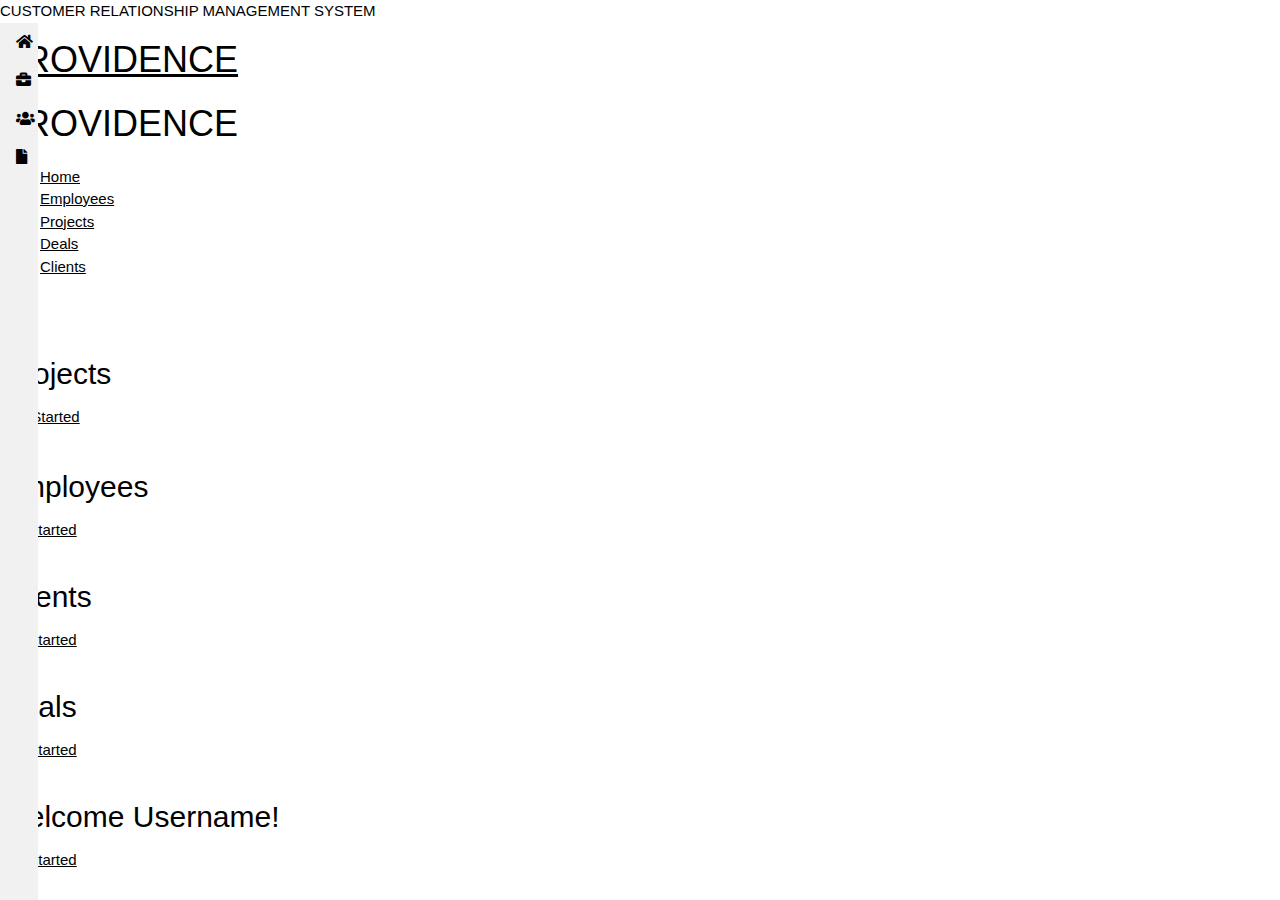
==== index.html @ 1da392ac "1" ====
<!DOCTYPE html>
<html lang="en">

<head>
  <meta charset="UTF-8" />
  <meta name="viewport" content="width=device-width, initial-scale=1.0" />

  <!-- Favicon -->
  <link rel="shortcut icon" href="./images/favicon.ico" type="image/x-icon"  />

  <!-- Google Fonts -->
  <link href="https://fonts.googleapis.com/css2?family=Poppins:wght@400;500;700;900&display=swap" rel="stylesheet" />

  <!-- Font Awesome -->
  <link rel="stylesheet" href="https://cdnjs.cloudflare.com/ajax/libs/font-awesome/5.15.1/css/all.min.css" />

  <!-- Glidejs StyleSheet -->
  <link rel="stylesheet" href="https://cdnjs.cloudflare.com/ajax/libs/Glide.js/3.4.1/css/glide.core.min.css" />

  <!-- Animate CSS -->
  <link rel="stylesheet" href="https://cdnjs.cloudflare.com/ajax/libs/animate.css/4.1.1/animate.min.css">
  <link rel="stylesheet" href="https://www.w3schools.com/w3css/4/w3.css">
  <!-- StyleSheet -->
  <link rel="stylesheet" href="./styles/indexStyles.css" />
  <link rel="stylesheet" href="./styles/main.css" />
  <title>PROVIDENCE</title>
  
</head>

<body>
  <div id="pre-loader">
    <div class="loader"></div>
  </div>

  <div class="adverts">
    <span>CUSTOMER RELATIONSHIP MANAGEMENT SYSTEM</span>
  </div>

  <div class="w3-sidebar w3-light-grey w3-bar-block" style="width:3%">
    <span><a href="products.html" class="w3-bar-item w3-button"><i class="fas fa-home"></i></a></span>
    <span><a href="projects.html" class="w3-bar-item w3-button"><i class="fas fa-briefcase"></i></a></span>
    <span><a href="employees.html" class="w3-bar-item w3-button"><i class="fas fa-users"></i></a></span>
    <span><a href="deals.html" class="w3-bar-item w3-button"><i class="fas fa-file"></i></a></span>
</div>

  <!-- Header -->
  <header id="home" class="header">
    <nav class="navigation">
      <div class="nav-center container">
        <a href="index.html" class="logo">
          <h1>PRO<span>VIDENCE</span></h1>
        </a>

        <div class="nav-menu">
          <div class="nav-top">
            <div class="logo">
              <h1>PROVI<span>DENCE</span></h1>
            </div>
          </div>

          <ul class="nav-list">
            <li class="nav-item">
              <a href="index.html" class="nav-link">Home</a>
            </li>

            <li class="nav-item">
              <a href="employees.html" class="nav-link">Employees</a>
            </li>

            <li class="nav-item">
              <a href="projects.html" class="nav-link">Projects</a>
            </li>

            <li class="nav-item">
              <a href="deals.html" class="nav-link">Deals</a>
            </li>

            <li class="nav-item">
              <a href="clients.html" class="nav-link">Clients</a>
            </li>

          </ul>
        </div>

        <div class="nav-icons">
          <span><a href="login.html"><i class="fas fa-user"></i></a></span>
        </div>
      </div>
    </nav>
  </header>
  
  <!-- Page Content -->
  <div style="margin-left:25%">
    <div class="w3-container"></div></div>
    
        <div class="product-center container">
            <div class="product">
      <div class="category-box">
        <img src=".\images\1.jpg" alt="">
        <div class="content" style="padding: 3px;">
          <h2>Projects</h2>
          <a href="projects.html">Get Started</a>
        </div>
      </div>
      <div class="category-box">
        <img src=".\images\2.jpg" alt="">
        <div class="content">
          <h2>Employees</h2>
          <a href="employees.html">Get Started</a>
        </div>
      </div>
      <div class="category-box">
        <img src=".\images\4.jpg" alt="">
        <div class="content">
          <h2>Clients</h2>
          <a href="clients.html">Get Started</a>
        </div>
      </div>
      <div class="category-box">
        <img src=".\images\6.jpg" alt="">
        <div class="content">
          <h2>Deals</h2>
          <a href="deals.html">Get Started</a>
        </div>
      </div>
      <div class="category-box">
        <img src=".\images\2.jpg" alt="">
        <div class="content">
          <h2>Welcome Username!</h2>
          <a href="employees.html">Get Started</a>
        </div>
      </div>
      
        </div>
    </div>

  <!-- Glidejs Script -->
  <script src="https://cdnjs.cloudflare.com/ajax/libs/Glide.js/3.4.1/glide.min.js"></script>

  <!-- Custom Script -->
  <script src="./js/index.js"></script>
</body>

</html>
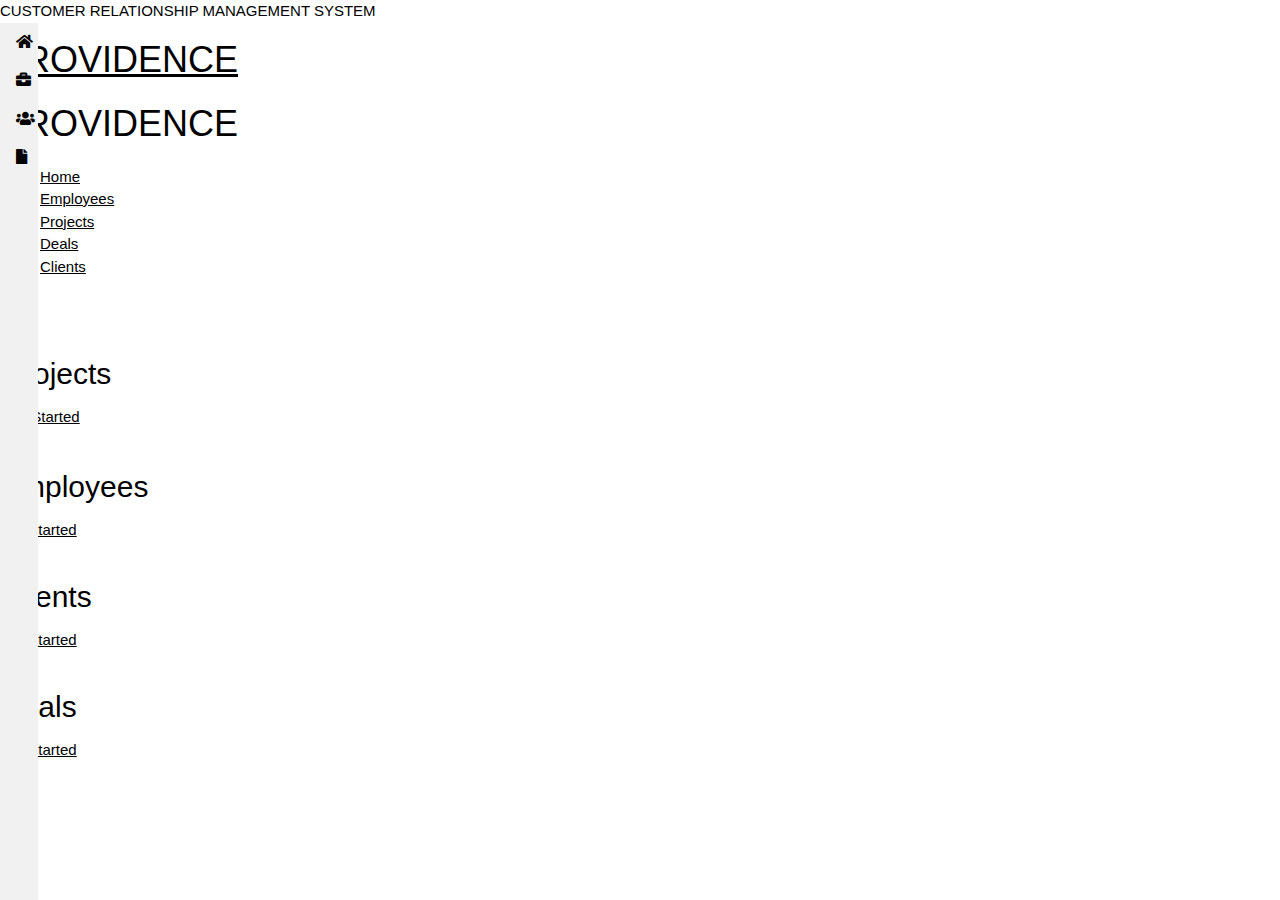
==== commit 6b9f876d: "-" ====
--- a/index.html
+++ b/index.html
@@ -123,14 +123,6 @@
           <a href="deals.html">Get Started</a>
         </div>
       </div>
-      <div class="category-box">
-        <img src=".\images\2.jpg" alt="">
-        <div class="content">
-          <h2>Welcome Username!</h2>
-          <a href="employees.html">Get Started</a>
-        </div>
-      </div>
-      
         </div>
     </div>
 
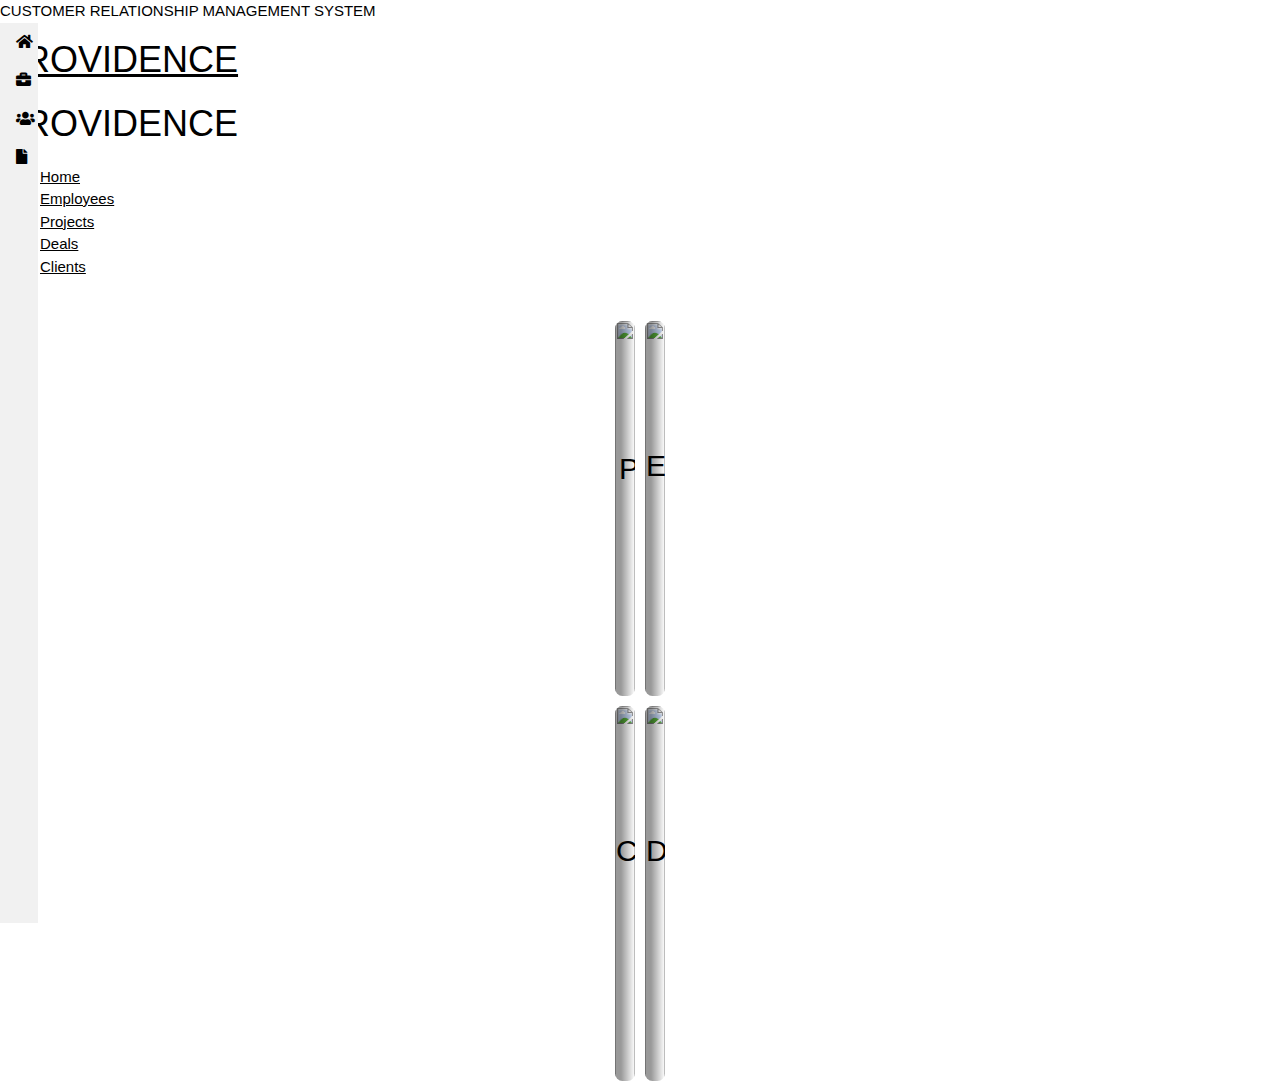
==== commit 43a43787: "+" ====
--- a/index.html
+++ b/index.html
@@ -37,7 +37,7 @@
   </div>
 
   <div class="w3-sidebar w3-light-grey w3-bar-block" style="width:3%">
-    <span><a href="products.html" class="w3-bar-item w3-button"><i class="fas fa-home"></i></a></span>
+    <span><a href="index.html" class="w3-bar-item w3-button"><i class="fas fa-home"></i></a></span>
     <span><a href="projects.html" class="w3-bar-item w3-button"><i class="fas fa-briefcase"></i></a></span>
     <span><a href="employees.html" class="w3-bar-item w3-button"><i class="fas fa-users"></i></a></span>
     <span><a href="deals.html" class="w3-bar-item w3-button"><i class="fas fa-file"></i></a></span>
--- a/styles/indexStyles.css
+++ b/styles/indexStyles.css
@@ -0,0 +1,298 @@
+
+  
+  
+  /* ========= Category ========= */
+  .section {
+    padding: 5rem 0;
+  }
+  
+  .category .title {
+    font-size: 2rem;
+    font-weight: 500;
+    text-align: center;
+    margin-bottom: 3rem;
+  }
+  
+  .category-center {
+    display: grid;
+    grid-template-columns: repeat(3, 1fr);
+    gap: 2rem;
+  }
+  
+  .category-box {
+    position: relative;
+    border-radius: 0.5rem;
+    height: 25rem;
+    overflow: hidden;
+    z-index: 1;
+    margin: 5px 5px 5px 5px;
+  }
+  
+  .category-box::after {
+    content: "";
+    position: absolute;
+    width: 100%;
+    height: 100%;
+    top: 0;
+    left: 0;
+    background-image: linear-gradient(
+      to right,
+      rgba(0, 0, 0, 0.4) 30%,
+      transparent
+    );
+    z-index: 2;
+  }
+  
+  .category-box img {
+    height: 27rem;
+    width: 100%;
+    transition: all 500ms linear;
+  }
+  
+  .category-box:hover img {
+    transform: scale(1.1);
+  }
+  
+  .category-box .content {
+    position: absolute;
+    top: 30%;
+    left: 5%;
+    color: var(--white);
+    z-index: 4;
+  }
+  
+  .category-box .content h2 {
+    font-weight: 500;
+    margin-bottom: 0.5rem;
+  }
+  
+  .category-box .content span {
+    display: block;
+    margin-bottom: 1rem;
+  }
+  
+  .category-box .content a {
+    display: inline-block;
+    color: var(--white);
+    text-transform: uppercase;
+    padding: 0.7rem 1.3rem;
+    border: 1px solid var(--white);
+    transition: all 300ms linear;
+  }
+  
+  .category-box:hover a {
+    border: 1px solid var(--black);
+    background-color: var(--black);
+  }
+  
+  @media only screen and (max-width: 1200px) {
+    .category-box .content h2 {
+      font-size: 2rem;
+    }
+  
+    .category-box .content span {
+      font-size: 1.5rem;
+    }
+  
+    .category-box .content a {
+      font-size: 1.5rem;
+      padding: 0.5rem 1.1rem;
+    }
+  }
+  
+  @media only screen and (max-width: 996px) {
+    .category-center {
+      grid-template-columns: repeat(2, 1fr);
+    }
+  }
+  
+  @media only screen and (max-width: 768px) {
+    .category-box {
+      height: 20rem;
+    }
+  }
+  
+  @media only screen and (max-width: 567px) {
+    .category-center {
+      grid-template-columns: 1fr;
+    }
+  
+    .category-box {
+      height: 20rem;
+      max-width: 35rem;
+      margin: 0 auto;
+    }
+  
+    .category-box .content {
+      top: 20%;
+    }
+  }
+  
+  
+  
+  /* ========= product center ========= */
+  
+  .product {
+    display: grid;
+    grid-template-columns: auto auto;
+    flex-wrap: wrap;
+    align-content: center;
+    justify-content:center;
+  }
+  
+  .product-header {
+    display: flex;
+    align-items: center;
+    justify-content: center;
+    height: 28rem;
+  }
+  
+  .product-header img.small {
+    max-height: 20rem;
+  }
+  
+  .product-footer h3 {
+    font-weight: 500;
+    font-size: 1.6rem;
+    color: var(--grey);
+  }
+  
+  .rating {
+    color: var(--black);
+    font-size: 1.3rem;
+  }
+  
+  .product-price h4 {
+    font-weight: 500;
+  }
+  
+  .product ul {
+    position: absolute;
+    display: flex;
+    align-items: center;
+    justify-content: center;
+    top: 50%;
+    left: 50%;
+    width: 17rem;
+    height: 5rem;
+    background-color: rgba(255, 255, 255, 0.5);
+    opacity: 0;
+    visibility: hidden;
+    transform: translate(-50%, -50%) scale(0.7);
+    transition: all 0.5s ease-in-out;
+  }
+  
+  .product:hover ul {
+    opacity: 1;
+    visibility: visible;
+    transform: translate(-50%, -50%) scale(1);
+  }
+  
+  .product:hover ul i {
+    color: var(--white);
+  }
+  
+  .product ul li:not(:last-child) {
+    margin-right: 1.6rem;
+  }
+  
+  .product ul a {
+    position: relative;
+    display: flex;
+    align-items: center;
+    justify-content: center;
+    background-color: var(--pink);
+    width: 3.5rem;
+    height: 3.5rem;
+    cursor: pointer;
+    transition: 0.5s;
+  }
+  
+  .product ul a:hover {
+    background-color: var(--black);
+  }
+  
+  .product ul a::before {
+    content: "";
+    position: absolute;
+    top: -0.6rem;
+    left: -0.6rem;
+    height: 0;
+    width: 0;
+    border-top: 3px solid var(--pink);
+    border-left: 3px solid var(--pink);
+    transition: 0.5s;
+    opacity: 0;
+    z-index: 1;
+  }
+  
+  .product ul a::after {
+    content: "";
+    position: absolute;
+    bottom: -0.6rem;
+    right: -0.6rem;
+    width: 0;
+    height: 0;
+    border-bottom: 3px solid var(--pink);
+    border-right: 3px solid var(--pink);
+    z-index: 1;
+    opacity: 0;
+    transition: 0.5s;
+  }
+  
+  .product ul a:hover::before {
+    width: 126%;
+    height: 126%;
+    border-top: 3px solid var(--black);
+    border-left: 3px solid var(--black);
+    opacity: 1;
+  }
+  
+  .product ul a:hover::after {
+    width: 126%;
+    height: 126%;
+    border-bottom: 3px solid var(--black);
+    border-right: 3px solid var(--black);
+    opacity: 1;
+  }
+  
+  @media only screen and (max-width: 998px) {
+    .product-center {
+      grid-template-columns: repeat(3, 1fr);
+    }
+  }
+  
+  @media only screen and (max-width: 768px) {
+    .product-center {
+      grid-template-columns: repeat(2, 1fr);
+    }
+  
+    .product-header {
+      height: 20rem;
+    }
+  
+    .product-header img.small {
+      max-height: 20rem;
+    }
+  }
+  
+  @media only screen and (max-width: 567px) {
+    .product-header {
+      height: 15rem;
+    }
+  }
+  
+
+  
+  
+  
+  
+  
+
+  
+  
+
+
+  
+  
+
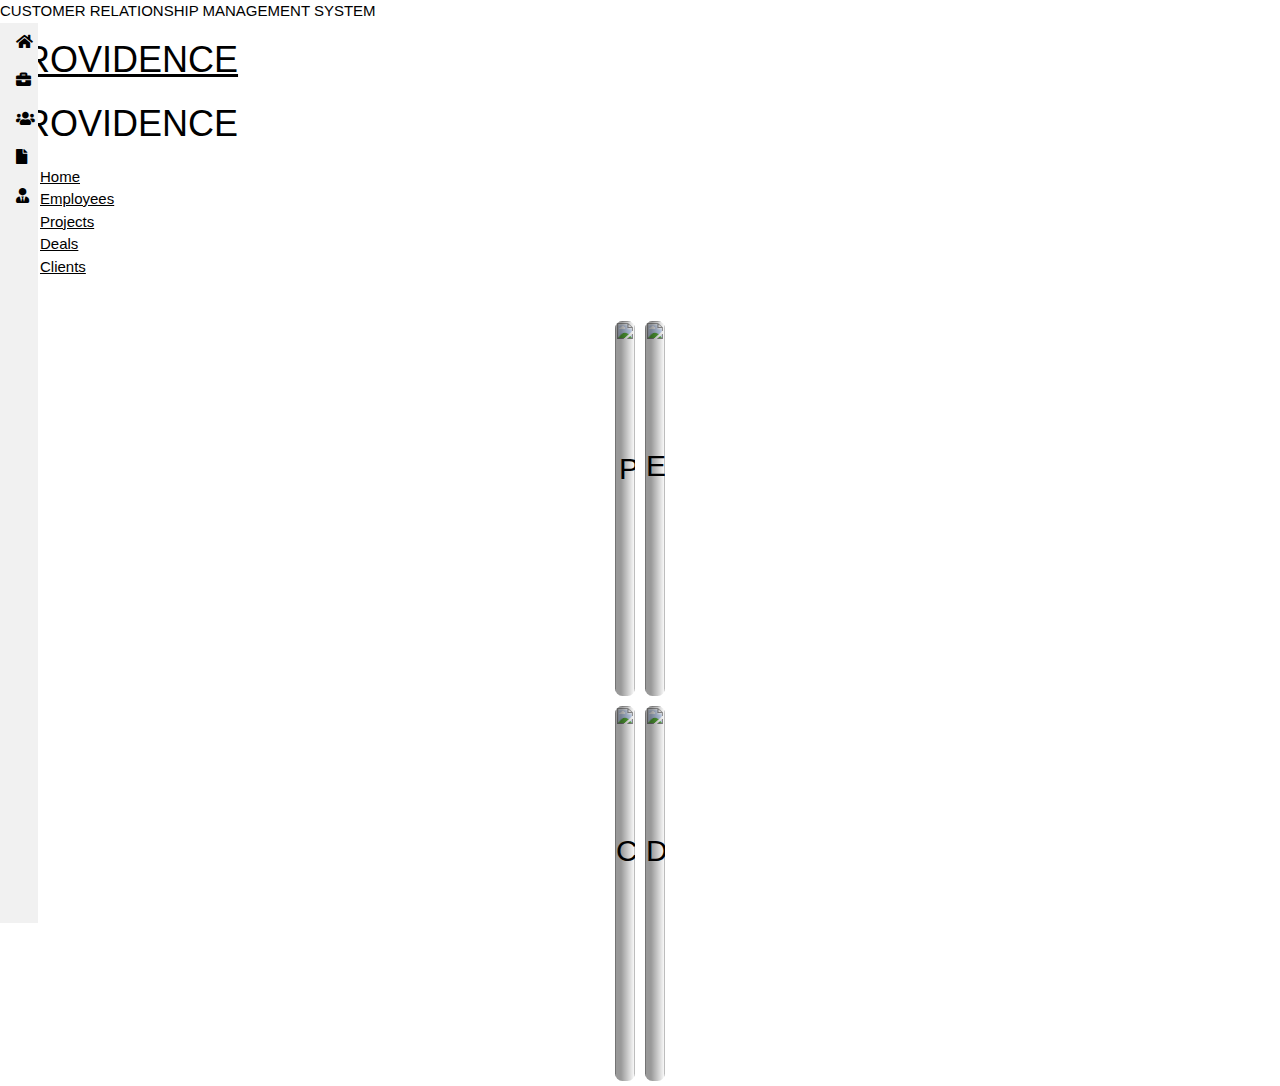
==== commit e6a2c74d: "project" ====
--- a/index.html
+++ b/index.html
@@ -41,6 +41,7 @@
     <span><a href="projects.html" class="w3-bar-item w3-button"><i class="fas fa-briefcase"></i></a></span>
     <span><a href="employees.html" class="w3-bar-item w3-button"><i class="fas fa-users"></i></a></span>
     <span><a href="deals.html" class="w3-bar-item w3-button"><i class="fas fa-file"></i></a></span>
+    <span><a href="clients.html" class="w3-bar-item w3-button"><i class="fas fa-user-tie"></i></a></span>
 </div>
 
   <!-- Header -->
